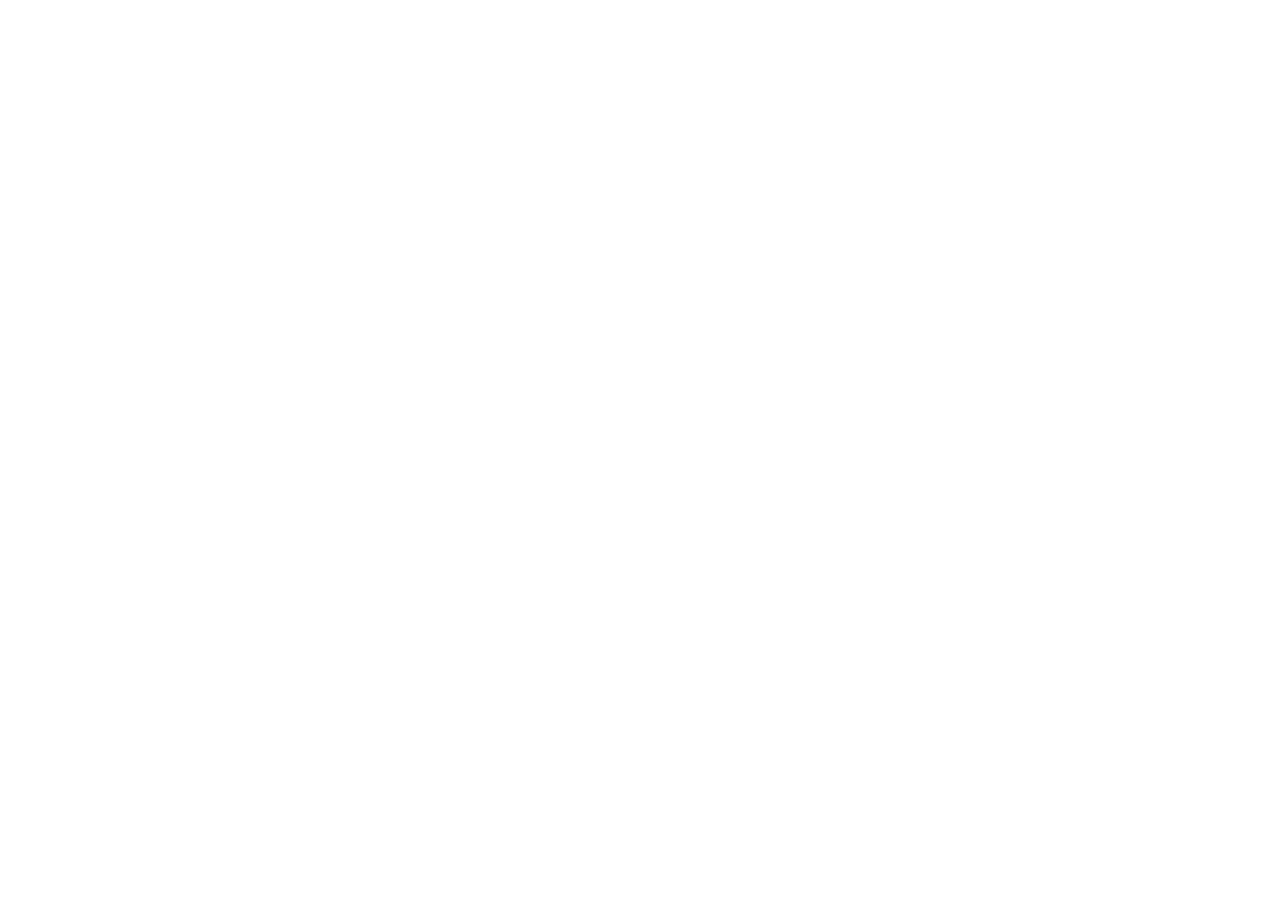
==== HTML/clips.html @ 482cb2fd "V.0.0.3" ====
<!DOCTYPE html>
<html lang="en">
<head>
    <meta charset="UTF-8">
    <meta http-equiv="X-UA-Compatible" content="IE=edge">
    <meta name="viewport" content="width=device-width, initial-scale=1.0">
    <title>Document</title>
</head>
<body>
    
</body>
</html>
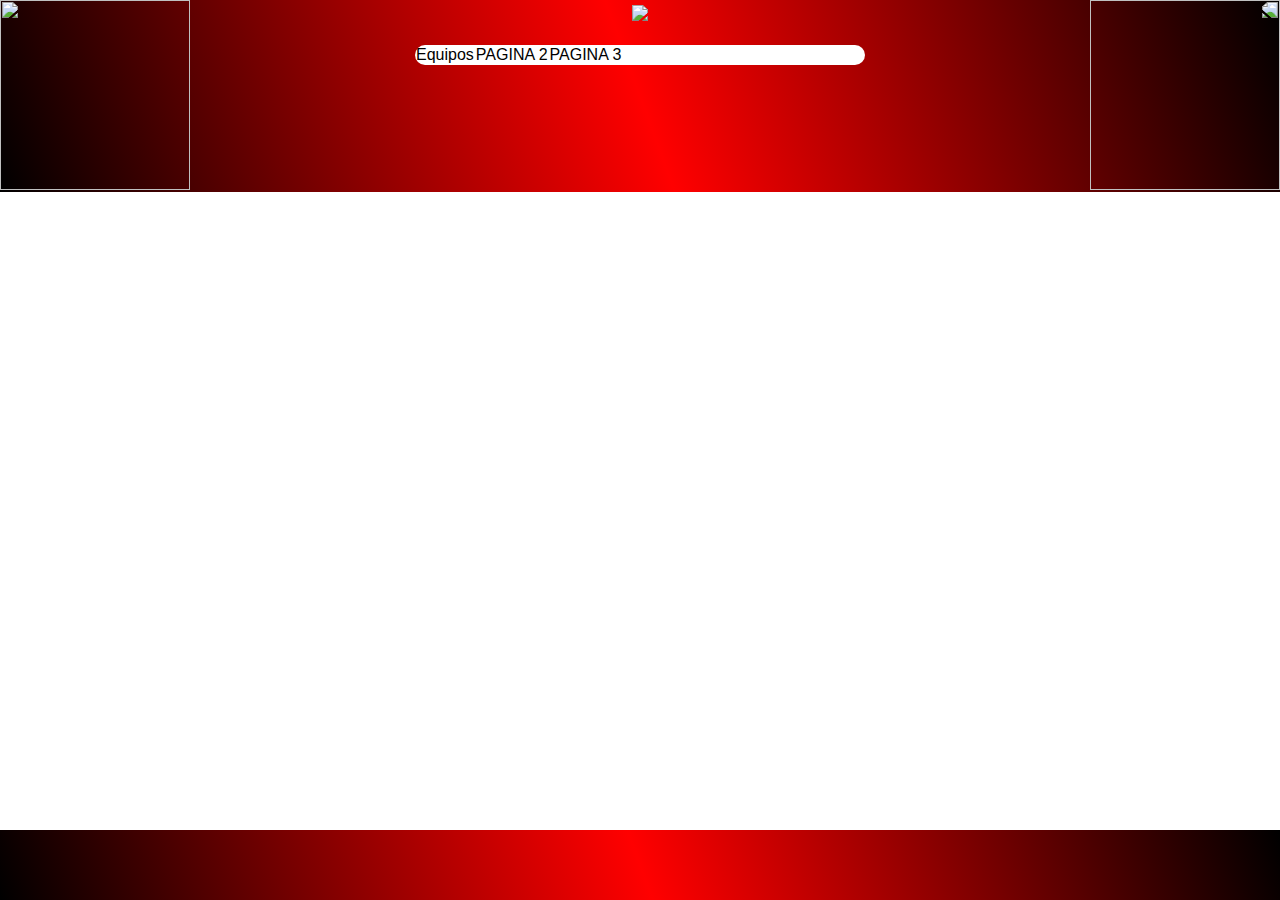
==== commit 32fa7857: "Merge pull request #3 from KeliamGlezz/main" ====
--- a/HTML/clips.html
+++ b/HTML/clips.html
@@ -1,12 +1,42 @@
 <!DOCTYPE html>
-<html lang="en">
-<head>
-    <meta charset="UTF-8">
-    <meta http-equiv="X-UA-Compatible" content="IE=edge">
-    <meta name="viewport" content="width=device-width, initial-scale=1.0">
-    <title>Document</title>
-</head>
-<body>
-    
-</body>
+<html lang="es">
+	<head>
+	<link rel="stylesheet" href="../CSS/style.css" />
+		<title>
+			ETS-Mundial
+		</title>
+	</head>
+	
+	<body>
+		<div class="gif">
+			<img class="mascota" id="qatar" src="../imagenes/mascotaqatar.gif">
+			<img class="mascota2" id="qatar" src="../imagenes/mascotaqatar.gif">
+		</div>
+<!--parte javi-->
+
+		<header>
+			<a href="index.HTML"><img src="../imagenes/logo-qatar-blanco.png" id = "logo"></img></a>
+			<div id ="fondobarra">
+				<table id="navBar">
+					<tr>
+						<td id="botonIZQ">
+							<a href="equipos.html"> Equipos </a> <!--Info Participantes mundial-->
+						</td>
+						<td id="botonCEN">
+							<a href ="final.HTML"> PAGINA 2 </a> <!--La final del mundial-->
+						</td>
+						<td id="botonDER">
+							<a href ="clips.html"> PAGINA 3 </a> <!--Clips / HighLights-->
+						</td>
+					</tr>
+				</table>
+			</div>
+		</header>
+		<main>
+			
+		</main>
+		<footer>
+			
+		</footer>
+	</body>	
 </html>--- a/CSS/style.css
+++ b/CSS/style.css
@@ -0,0 +1,172 @@
+* {
+	margin: 0;
+}
+
+/*CABECERA*/
+header {
+	height: 12em;
+	background: linear-gradient(70deg, black, red, black);
+	text-align: center;
+}
+
+#logo {
+	margin-top: 0.39%;
+	height: 120px;
+	margin-bottom: 20px;
+}
+
+#navBar{
+	border-collapse: collapse;
+	border-spacing: 5px;
+}
+
+#fondobarra {
+	font-family: sans-serif;
+	border-radius: 20px;
+	background-color: white;
+	width: 450px;
+	margin: auto;
+}
+/**/
+
+/*Nueva Barra Navegación*/
+.barraNAV{
+	padding: 8px 15px 8px 15px;
+	background-color: white;
+	border-radius: 20px;
+	width: 130px;
+	transition: background-color .5s;
+	box-shadow: 0 7px 0 #7f7f7f;
+
+}
+.barraNAV:hover{
+	background-color: black;
+	border-radius: 20px;
+}
+.barraNAV:hover a{color: white;}
+
+
+#botonIZQ{
+	border-bottom-right-radius: 0px;
+	border-top-right-radius: 0px;
+}
+#botonCEN{
+	border-radius: 0px;
+}
+#botonDER{
+	border-bottom-left-radius: 0px;
+	border-top-left-radius: 0px;
+}
+
+a{color: black;}
+
+a:link{
+	text-decoration: none;
+}
+/**/
+
+/*MAIN*/
+/* main{
+	height: 99%;
+} */
+/**/
+footer {
+	position: fixed;
+	bottom: 0;
+	left: 0;
+	width: 100%;
+	height: 70px;
+	color: white;
+	background: linear-gradient(70deg, black, red, black);
+}
+/*parte javi*/
+img.mascota2{
+	float: right;
+	transform: scaleX(-1);
+	width: 190px;
+	height: 190px;
+}
+img.mascota{
+	float: left;
+	width: 190px;
+	height: 190px;
+}
+/**/
+
+/*Página EQUIPOS*/
+
+/* Equipos de Keliam
+Grupo A: Países Bajos, Senegal, Ecuador, Catar (anfitrión)
+Grupo B: Inglaterra, Estados Unidos, Irán, Gales.
+Grupo C: Argentina, Polonia, México, Arabia Saudí			idea transicion "Telón"
+Grupo D: Francia, Australia, Túnez, Dinamarca.
+
+   Equipos de Javi
+Grupo E: Japón, España, Alemania, Costa Rica
+Grupo F: Marruecos, Croacia, Bélgica, Canadá
+Grupo G: Brasil,﻿ Suiza, Camerún, Serbia
+Grupo H: Portugal, República de Corea, Uruguay, Ghana
+*/
+.caja{
+	width: 99.7%;
+	height: 90%;
+	border: 3px solid blue;
+	/* overflow: scroll; */
+}
+
+#title{
+	margin: 20px auto;
+	padding: 10px;
+	text-align: center;
+	font: bold 48px arial;
+	text-transform: uppercase;
+	background-color: rgb(255, 255, 255);
+	color: rgb(0, 0, 0);
+	width: 600px;
+	border-radius: 10px;
+	transition: border-radius 1s, scale 1s, color 1s, background-color 1s, box-shadow .4s;
+
+}
+#title:hover{
+	border-top-left-radius: 40px;
+	border-bottom-right-radius: 40px;
+	scale: 1.1;
+	color: white;
+	background-color: darkred;
+	box-shadow: 0 7px 0 #7f7f7f;
+}
+
+.grupos{
+	margin: auto;
+	border: 4px solid red;
+	background-color: rgba(220, 20, 60, 0.722);
+}
+.grupos th{
+	border: 3px solid green;
+	font: bold 20px arial;
+}
+.grupos legend{
+	text-align: center;
+	position: relative;
+	top: 105px;
+	font: bold 16px arial;
+}
+.grupos img{
+	width: 86px;
+	height: 88px;
+	margin: auto;
+	display: block;
+}
+.grupos td{
+	padding-bottom: 20px;
+	margin: 0;
+	background-color: white;
+}
+#grupoA{
+	border: 2px solid rgb(0, 109, 129);
+}
+#grupoA td{
+	border: 2px solid rgb(255, 0, 191);
+	font: normal 18 arial;
+}
+/**/